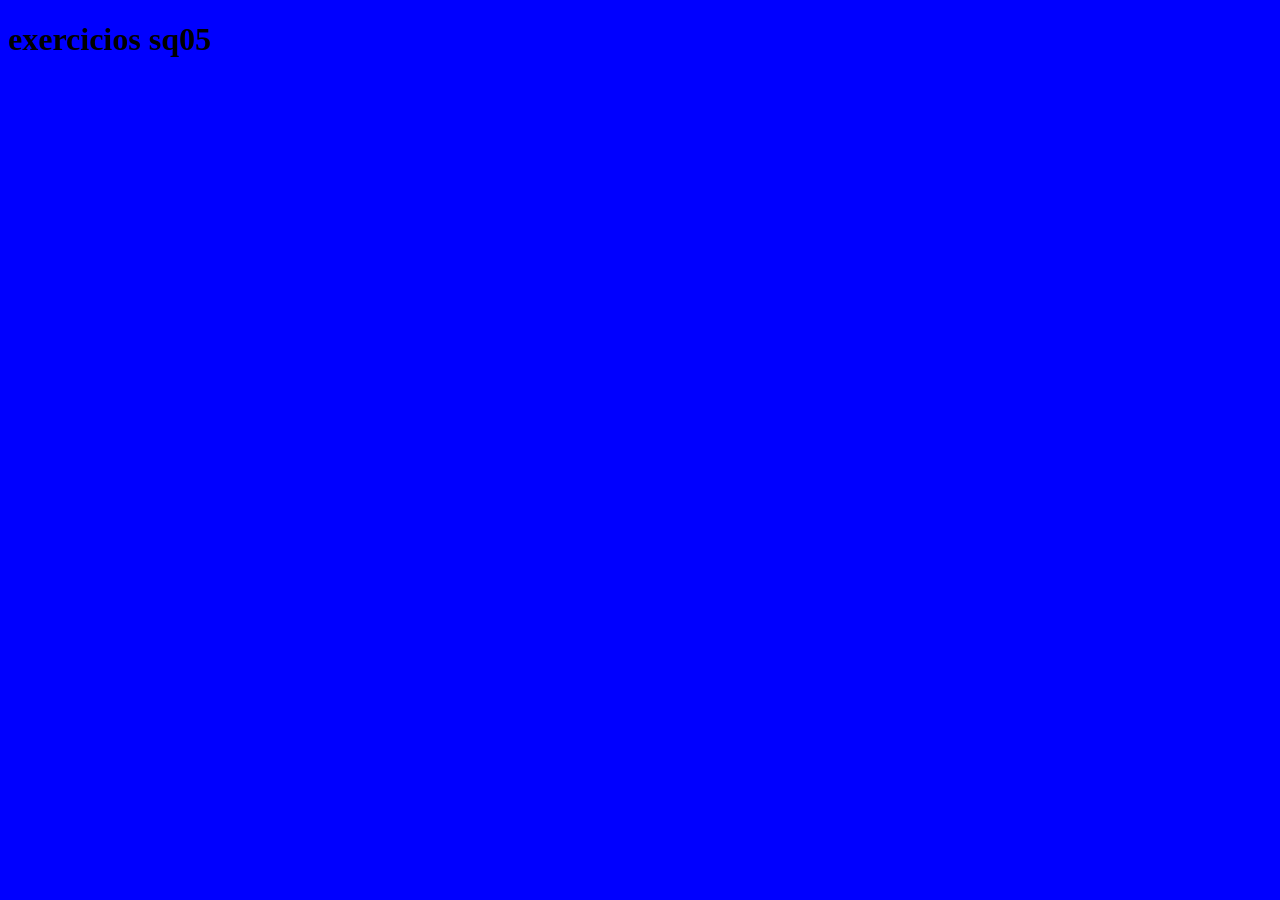
==== logica js/index.html @ 018f0a55 "usuario.js" ====
<!DOCTYPE html>
<html lang="pt-BR">
<head>
    <meta charset="UTF-8">
    <meta name="viewport" content="width=device-width, initial-scale=1.0">
    <title>Document</title>
</head>
<style>
    body{
        background-color: blue;
    }
   

</style>
<body>
     <h1>exercicios sq05</h1>
 <script src="logica js /condicionais.js"></script>   
</body>
</html>
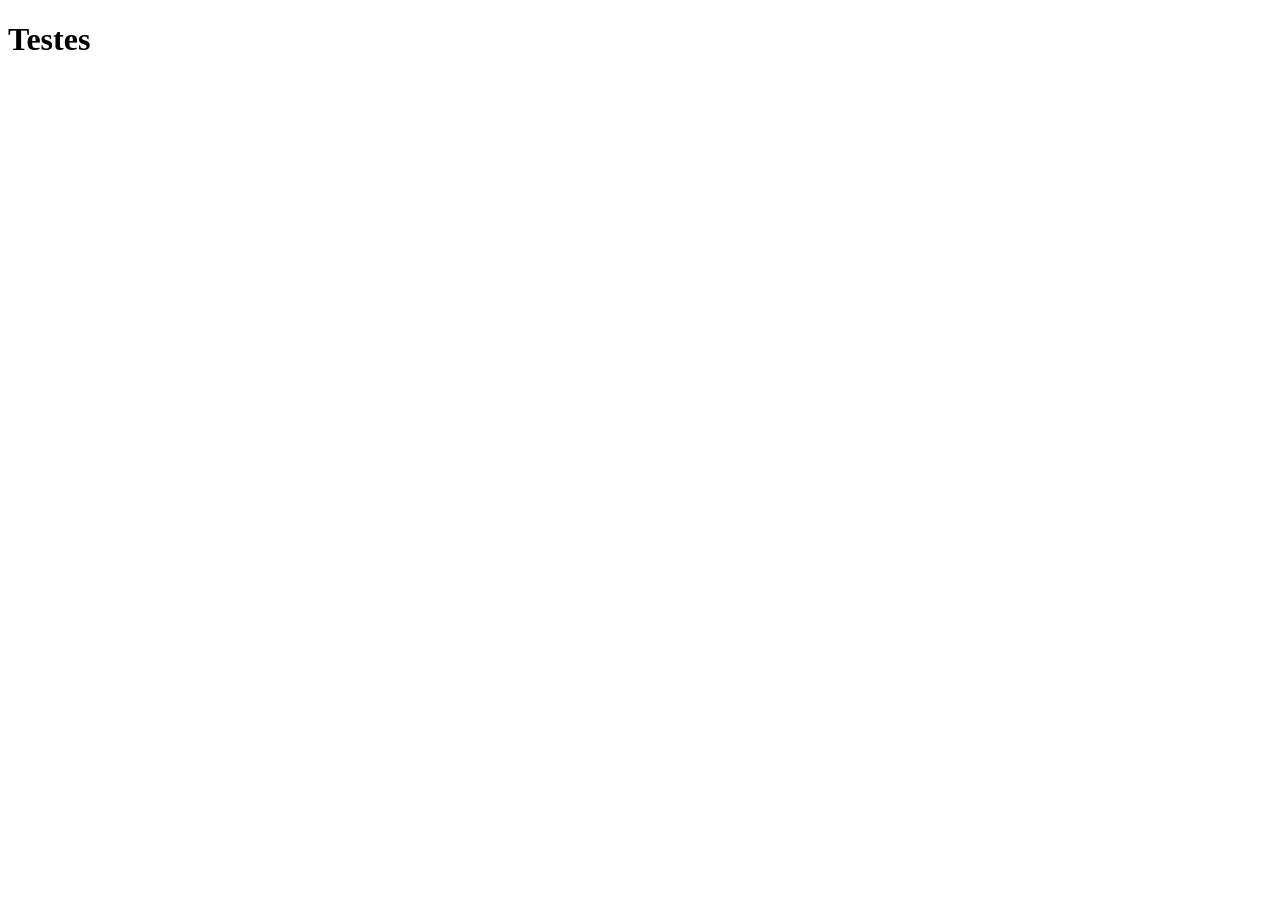
==== commit d281fea0: "Exercicios.js" ====
--- a/logica js/index.html
+++ b/logica js/index.html
@@ -7,13 +7,13 @@
 </head>
 <style>
     body{
-        background-color: blue;
+        
     }
    
 
 </style>
 <body>
-     <h1>exercicios sq05</h1>
- <script src="logica js /condicionais.js"></script>   
+     <h1>Testes</h1>
+ <script src="for.js"></script>   
 </body>
 </html>
